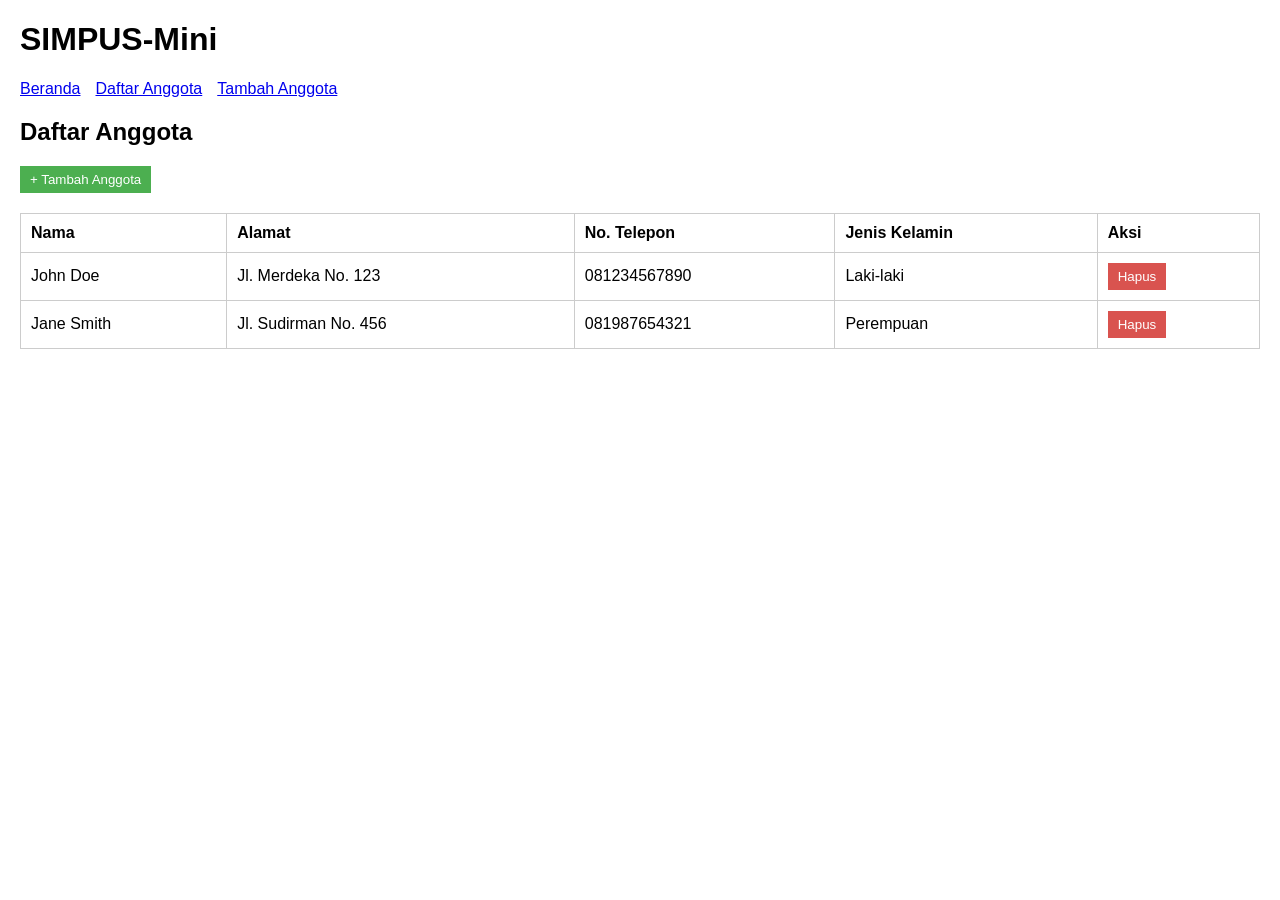
==== Jobsheet01 harian/Anggota/list.html @ 658d6ccd "up" ====
<!DOCTYPE html>
<html lang="id">
  <head>
    <meta charset="UTF-8" />
    <meta name="viewport" content="width=device-width, initial-scale=1.0" />
    <title>SIMPUS-mini | Daftar Anggota</title>
    <style>
      body {
        font-family: Arial, sans-serif;
        margin: 20px;
      }
      nav ul {
        display: flex;
        gap: 15px;
        list-style: none;
        padding: 0;
      }
      table {
        border-collapse: collapse;
        width: 100%;
        margin-top: 20px;
      }
      th, td {
        border: 1px solid #ccc;
        padding: 10px;
        text-align: left;
      }
      button {
        padding: 6px 10px;
        cursor: pointer;
      }
      .btn-primary {
        background-color: #4caf50;
        color: white;
        border: none;
      }
      .btn-danger {
        background-color: #d9534f;
        color: white;
        border: none;
      }
    </style>
  </head>
  <body>
    <header>
      <h1>SIMPUS-Mini</h1>
      <nav>
        <ul>
          <li><a href="Index.html">Beranda</a></li>
          <li><a href="list.html">Daftar Anggota</a></li>
          <li><a href="tambah.html">Tambah Anggota</a></li>
        </ul>
      </nav>
    </header>

    <main>
      <section>
        <h2>Daftar Anggota</h2>
        <a href="tambah.html">
          <button class="btn-primary" type="button">+ Tambah Anggota</button>
        </a>

        <table>
          <thead>
            <tr>
              <th>Nama</th>
              <th>Alamat</th>
              <th>No. Telepon</th>
              <th>Jenis Kelamin</th>
              <th>Aksi</th>
            </tr>
          </thead>
          <tbody id="anggotaTableBody"></tbody>
        </table>
      </section>
    </main>

    <script>
      const STORAGE_KEY = 'simpus-anggota';
      const sampleData = [
        {
          nama: 'John Doe',
          alamat: 'Jl. Merdeka No. 123',
          telepon: '081234567890',
          jenisKelamin: 'Laki-laki'
        },
        {
          nama: 'Jane Smith',
          alamat: 'Jl. Sudirman No. 456',
          telepon: '081987654321',
          jenisKelamin: 'Perempuan'
        }
      ];

      function loadData() {
        const stored = localStorage.getItem(STORAGE_KEY);
        if (!stored) {
          localStorage.setItem(STORAGE_KEY, JSON.stringify(sampleData));
          return sampleData;
        }

        try {
          const parsed = JSON.parse(stored);
          return Array.isArray(parsed) ? parsed : sampleData;
        } catch {
          return sampleData;
        }
      }

      function renderTable() {
        const tbody = document.getElementById('anggotaTableBody');
        const data = loadData();

        tbody.innerHTML = '';

        data.forEach((anggota, index) => {
          const row = document.createElement('tr');
          row.innerHTML = `
            <td>${anggota.nama}</td>
            <td>${anggota.alamat}</td>
            <td>${anggota.telepon}</td>
            <td>${anggota.jenisKelamin}</td>
            <td>
              <button type="button" onclick="hapusAnggota(${index})" class="btn-danger">Hapus</button>
            </td>
          `;
          tbody.appendChild(row);
        });
      }

      function hapusAnggota(index) {
        const data = loadData();
        data.splice(index, 1);
        localStorage.setItem(STORAGE_KEY, JSON.stringify(data));
        renderTable();
      }

      renderTable();
    </script>
  </body>
</html>
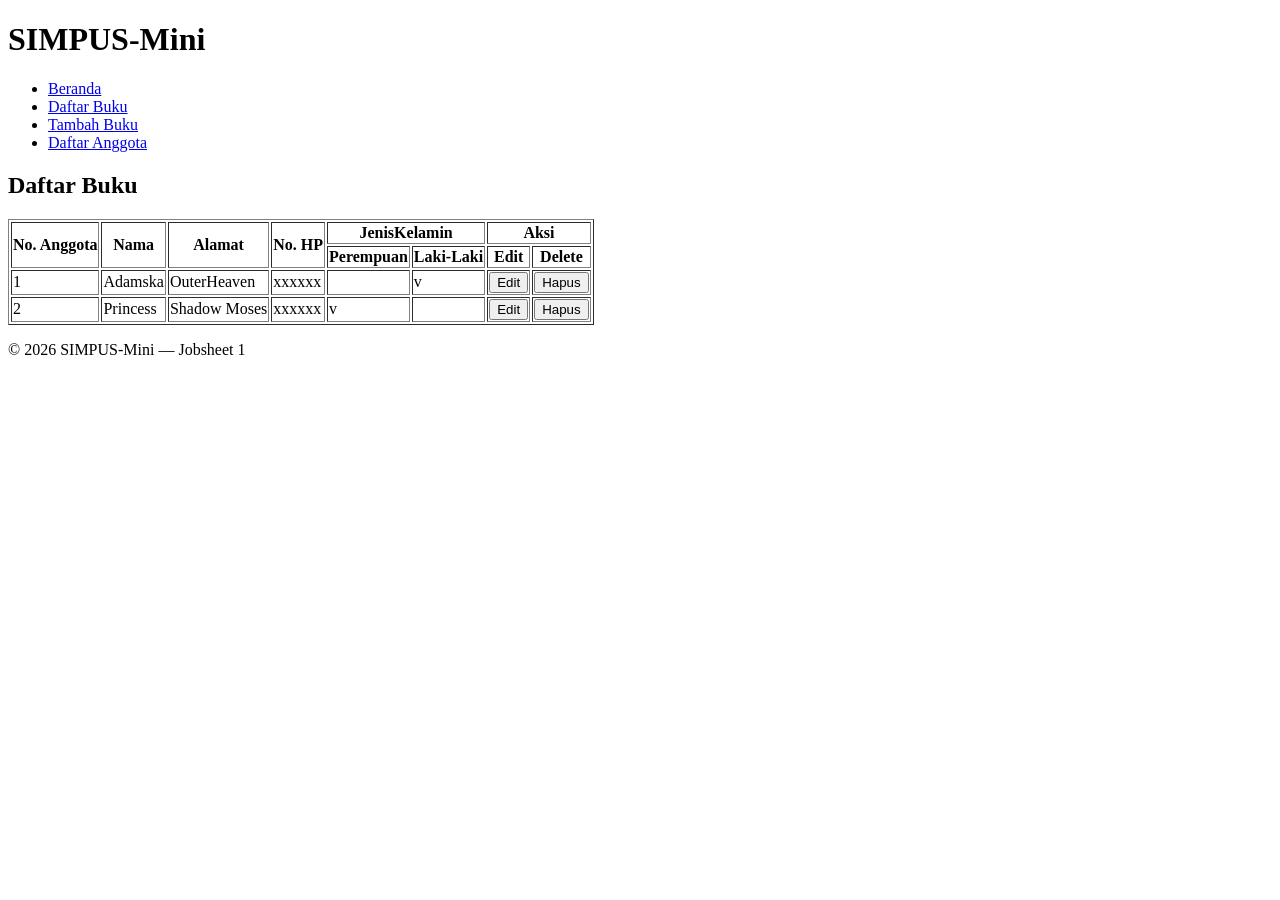
==== commit dbb4d375: "perbarui" ====
--- a/Jobsheet01 harian/Anggota/list.html
+++ b/Jobsheet01 harian/Anggota/list.html
@@ -1,141 +1,82 @@
 <!DOCTYPE html>
 <html lang="id">
-  <head>
-    <meta charset="UTF-8" />
-    <meta name="viewport" content="width=device-width, initial-scale=1.0" />
-    <title>SIMPUS-mini | Daftar Anggota</title>
-    <style>
-      body {
-        font-family: Arial, sans-serif;
-        margin: 20px;
-      }
-      nav ul {
-        display: flex;
-        gap: 15px;
-        list-style: none;
-        padding: 0;
-      }
-      table {
-        border-collapse: collapse;
-        width: 100%;
-        margin-top: 20px;
-      }
-      th, td {
-        border: 1px solid #ccc;
-        padding: 10px;
-        text-align: left;
-      }
-      button {
-        padding: 6px 10px;
-        cursor: pointer;
-      }
-      .btn-primary {
-        background-color: #4caf50;
-        color: white;
-        border: none;
-      }
-      .btn-danger {
-        background-color: #d9534f;
-        color: white;
-        border: none;
-      }
-    </style>
-  </head>
-  <body>
+
+<head>
+    <meta charset="UTF-8">
+    <title>SIMPUS-Mini | Daftar Buku</title>
+</head>
+
+<body>
     <header>
-      <h1>SIMPUS-Mini</h1>
-      <nav>
-        <ul>
-          <li><a href="Index.html">Beranda</a></li>
-          <li><a href="list.html">Daftar Anggota</a></li>
-          <li><a href="tambah.html">Tambah Anggota</a></li>
-        </ul>
-      </nav>
+        <h1>SIMPUS-Mini</h1>
+        <nav>
+            <ul>
+                <li><a href="../index.html">Beranda</a></li>
+                <li><a href="../buku/list.html">Daftar Buku</a></li>
+                <li><a href="buku/tambah.html">Tambah Buku</a></li>
+                <li><a href="list.html">Daftar Anggota</a></li>
+            </ul>
+        </nav>
     </header>
+    <main>
+        <section>
+            <h2>Daftar Buku</h2>
+            <table border="1">
+                <thead>
+                    <tr>
+                        <th rowspan="2">No. Anggota</th>
+                        <th rowspan="2">Nama</th>
+                        <th rowspan="2">Alamat</th>
+                        <th rowspan="2">No. HP</th>
+                        <th colspan="2">JenisKelamin</th>
+                        <th colspan="2">Aksi</th>
 
-    <main>
-      <section>
-        <h2>Daftar Anggota</h2>
-        <a href="tambah.html">
-          <button class="btn-primary" type="button">+ Tambah Anggota</button>
-        </a>
+                    </tr>
+                    <tr>
+                        <th>Perempuan</th>
+                        <th>Laki-Laki</th>
+                        <th>Edit</th>
+                        <th>Delete</th>
+                    </tr>
 
-        <table>
-          <thead>
-            <tr>
-              <th>Nama</th>
-              <th>Alamat</th>
-              <th>No. Telepon</th>
-              <th>Jenis Kelamin</th>
-              <th>Aksi</th>
-            </tr>
-          </thead>
-          <tbody id="anggotaTableBody"></tbody>
-        </table>
-      </section>
+                </thead>
+                <tbody>
+                    <tr>
+                        <td>1</td>
+                        <td>Adamska</td>
+                        <td>OuterHeaven</td>
+                        <td>xxxxxx</td>
+                        <td></td>
+                        <td>v</td>
+                        <td>
+                            <button type="button">Edit</button>
+                        </td>
+                        <td>
+                            <button type="button">Hapus</button>
+                        </td>
+                    </tr>
+                     <tr>
+                        <td>2</td>
+                        <td>Princess</td>
+                        <td>Shadow Moses</td>
+                        <td>xxxxxx</td>
+                        <td>v</td>
+                        <td></td>
+                        <td>
+                            <button type="button">Edit</button>
+                        </td>
+                        <td>
+                            <button type="button">Hapus</button>
+                        </td>
+                    </tr>
+            </table>
+        </section>
     </main>
 
-    <script>
-      const STORAGE_KEY = 'simpus-anggota';
-      const sampleData = [
-        {
-          nama: 'John Doe',
-          alamat: 'Jl. Merdeka No. 123',
-          telepon: '081234567890',
-          jenisKelamin: 'Laki-laki'
-        },
-        {
-          nama: 'Jane Smith',
-          alamat: 'Jl. Sudirman No. 456',
-          telepon: '081987654321',
-          jenisKelamin: 'Perempuan'
-        }
-      ];
+    <footer>
+        <p>&copy; 2026 SIMPUS-Mini &mdash; Jobsheet 1</p>
+    </footer>
 
-      function loadData() {
-        const stored = localStorage.getItem(STORAGE_KEY);
-        if (!stored) {
-          localStorage.setItem(STORAGE_KEY, JSON.stringify(sampleData));
-          return sampleData;
-        }
+    <body>
 
-        try {
-          const parsed = JSON.parse(stored);
-          return Array.isArray(parsed) ? parsed : sampleData;
-        } catch {
-          return sampleData;
-        }
-      }
-
-      function renderTable() {
-        const tbody = document.getElementById('anggotaTableBody');
-        const data = loadData();
-
-        tbody.innerHTML = '';
-
-        data.forEach((anggota, index) => {
-          const row = document.createElement('tr');
-          row.innerHTML = `
-            <td>${anggota.nama}</td>
-            <td>${anggota.alamat}</td>
-            <td>${anggota.telepon}</td>
-            <td>${anggota.jenisKelamin}</td>
-            <td>
-              <button type="button" onclick="hapusAnggota(${index})" class="btn-danger">Hapus</button>
-            </td>
-          `;
-          tbody.appendChild(row);
-        });
-      }
-
-      function hapusAnggota(index) {
-        const data = loadData();
-        data.splice(index, 1);
-        localStorage.setItem(STORAGE_KEY, JSON.stringify(data));
-        renderTable();
-      }
-
-      renderTable();
-    </script>
-  </body>
-</html>
+</html>
